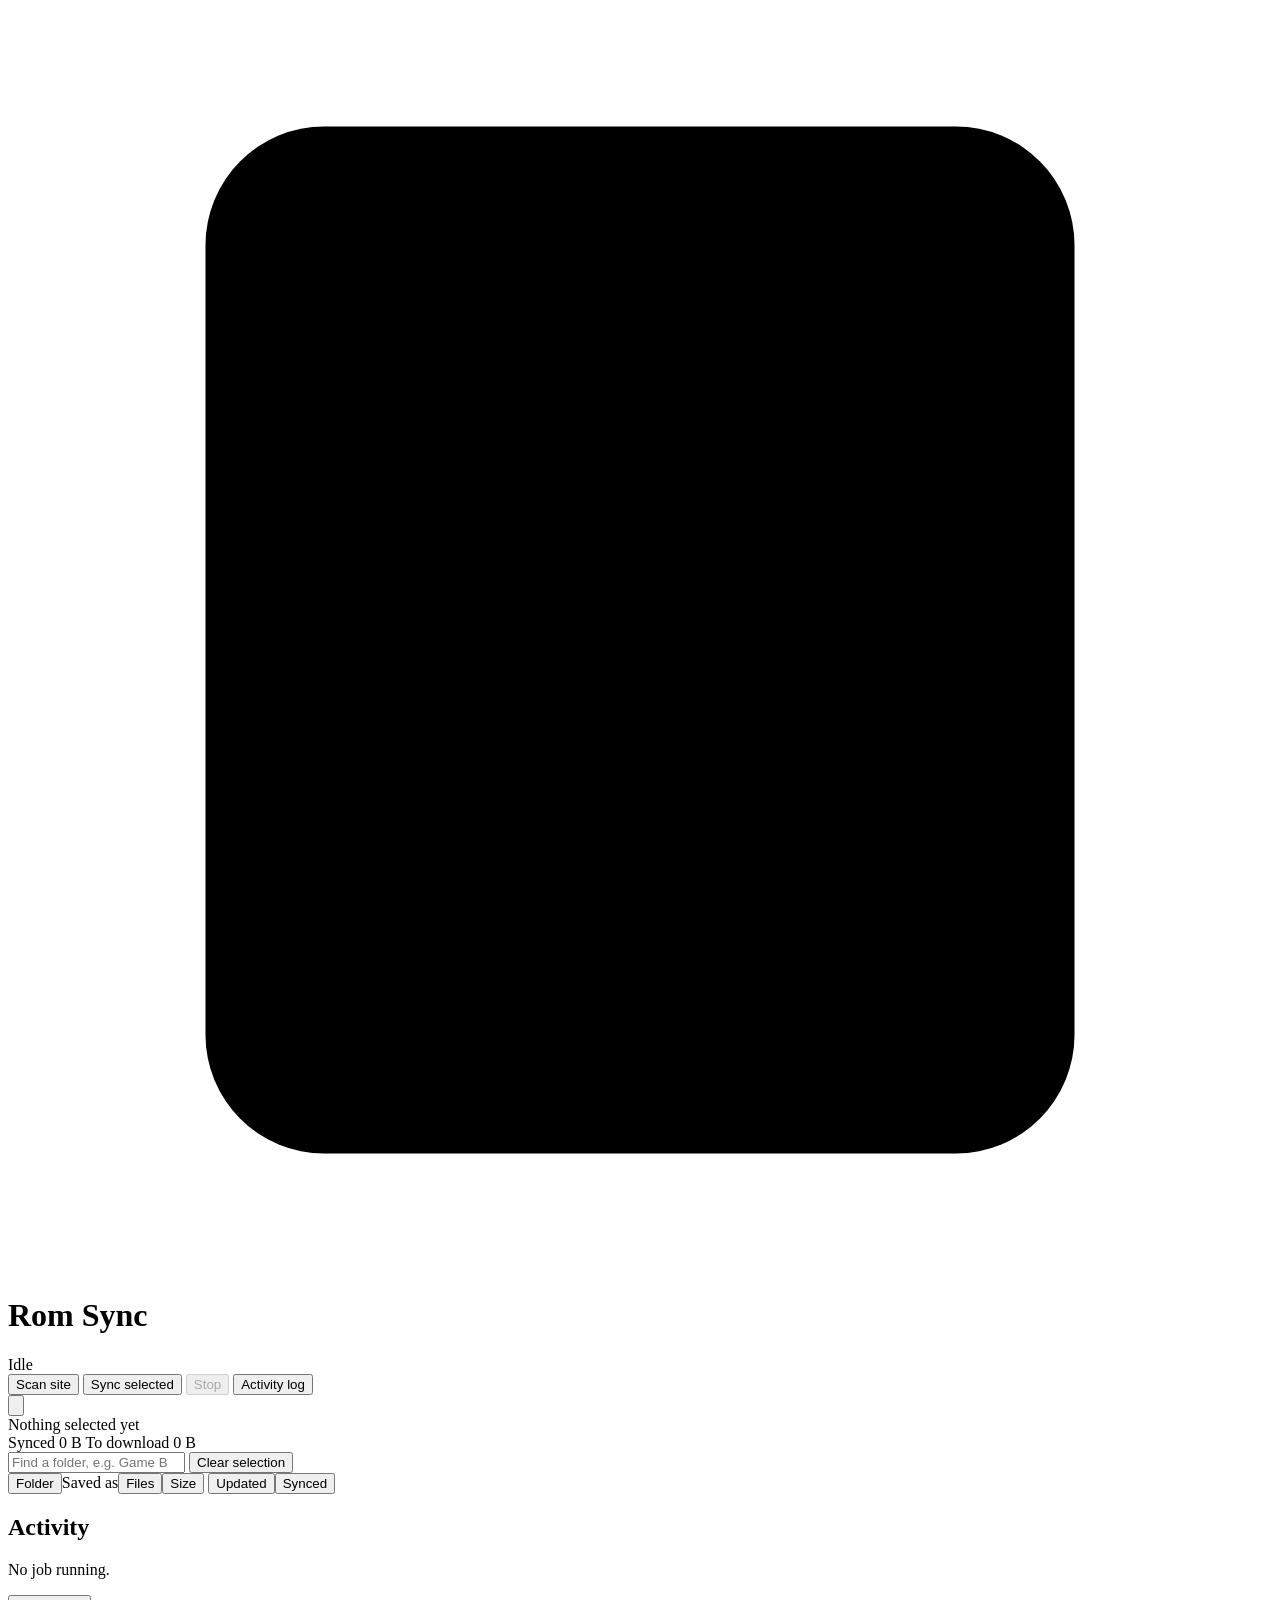
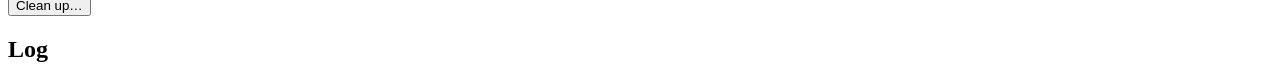
==== src/lolroms_sync/static/index.html @ 6b288188 "Rom Sync 1.4.1: Saved as column in the folder tree Co-Authored-By: Claude Opus 5.5 <noreply@anthropi" ====
<!doctype html>
<html lang="en">
<head>
<meta charset="utf-8">
<meta name="viewport" content="width=device-width, initial-scale=1">
<title>Rom Sync</title>
<link rel="icon" href="data:image/svg+xml,%3Csvg xmlns='http://www.w3.org/2000/svg' viewBox='0 0 32 32'%3E%3Crect x='5' y='3' width='22' height='26' rx='3' fill='%235b3f9e'/%3E%3Crect x='9' y='7' width='14' height='9' rx='1' fill='%23e8e5ee'/%3E%3Crect x='9' y='22' width='14' height='3' fill='%23e8e5ee'/%3E%3C/svg%3E">
<script>
  // apply the saved theme before anything is drawn (dark unless you picked light)
  try { if (localStorage.getItem("theme") === "light") document.documentElement.dataset.theme = "light"; } catch (e) {}
</script>
<link rel="stylesheet" href="/static/app.css">
</head>
<body>
<header class="top">
  <div class="brand">
    <svg class="cart" viewBox="0 0 32 32" aria-hidden="true"><rect x="5" y="3" width="22" height="26" rx="3"/><rect class="lbl" x="9" y="7" width="14" height="9" rx="1"/><rect class="lbl" x="9" y="22" width="14" height="3"/></svg>
    <h1>Rom Sync</h1>
    <a id="version" class="version" href="https://github.com/sireteanu/rom-sync/releases" target="_blank" rel="noopener"
       title="What's new in this version"></a>
    <span id="jobpill" class="pill idle">Idle</span>
  </div>
  <div class="actions">
    <button id="btn-scan" class="btn" title="Read every folder listing on lolroms.com (no files are downloaded)">Scan site</button>
    <button id="btn-sync" class="btn primary" title="Download new, incomplete and changed files in the ticked folders">Sync selected</button>
    <button id="btn-stop" class="btn danger" disabled>Stop</button>
    <button id="btn-changes" class="btn" title="Every file added, updated or deleted, by date">Activity log</button>
    <div class="power">
      <button id="btn-menu" class="btn icon" title="Settings, theme, restart and shut down" aria-label="Menu"
              aria-haspopup="menu" aria-expanded="false" aria-controls="app-menu">
        <svg viewBox="0 0 24 24" aria-hidden="true"><path d="M4 6h16v2H4zM4 11h16v2H4zM4 16h16v2H4z"/></svg>
      </button>
      <div id="app-menu" class="menu" role="menu" hidden>
        <button id="btn-settings" role="menuitem">
          <svg viewBox="0 0 24 24" aria-hidden="true"><path d="M12 8.5a3.5 3.5 0 1 0 0 7 3.5 3.5 0 0 0 0-7Zm8.6 4.9-.1-2.8 2-1.6-2-3.4-2.4.9-2.4-1.4L15.3 2h-3.9l-.4 2.6-2.4 1.4-2.4-.9-2 3.4 2 1.6v2.8l-2 1.6 2 3.4 2.4-.9 2.4 1.4.4 2.6h3.9l.4-2.6 2.4-1.4 2.4.9 2-3.4-2-1.6Z"/></svg>
          <span><b>Settings</b><small>Download folder, file types, speed, schedule</small></span>
        </button>
        <button id="btn-fmap" role="menuitem">
          <svg viewBox="0 0 24 24" aria-hidden="true"><path d="M3 6h7l2 2h9v11H3zM13 13h5m-2-2 2 2-2 2"/></svg>
          <span><b>Folder map</b><small>Rules with * for many folders, or saving folders elsewhere</small></span>
        </button>
        <button id="btn-theme" role="menuitem" class="theme-toggle">
          <svg class="sun" viewBox="0 0 24 24" aria-hidden="true"><circle cx="12" cy="12" r="4"/><path d="M12 2v2.5M12 19.5V22M2 12h2.5M19.5 12H22M4.9 4.9l1.8 1.8M17.3 17.3l1.8 1.8M4.9 19.1l1.8-1.8M17.3 6.7l1.8-1.8"/></svg>
          <svg class="moon" viewBox="0 0 24 24" aria-hidden="true"><path d="M20 14.5A8.5 8.5 0 0 1 9.5 4a8.5 8.5 0 1 0 10.5 10.5Z"/></svg>
          <span><b id="theme-label">Light theme</b><small>Switch between dark and light</small></span>
        </button>
        <hr>
        <button id="btn-restart" role="menuitem">
          <svg viewBox="0 0 24 24" aria-hidden="true"><path d="M12 4a8 8 0 1 0 7.75 6h-2.1A6 6 0 1 1 12 6c1.6 0 3.1.6 4.2 1.7L13 11h7V4l-2.4 2.4A7.9 7.9 0 0 0 12 4Z"/></svg>
          <span><b>Restart</b><small>Back in a few seconds; a running sync carries on</small></span>
        </button>
        <button id="btn-shutdown" role="menuitem" class="danger">
          <svg viewBox="0 0 24 24" aria-hidden="true"><path d="M11 3h2v9h-2zM6.3 6.3l1.4 1.4A6 6 0 1 0 16.3 7.7l1.4-1.4A8 8 0 1 1 6.3 6.3Z"/></svg>
          <span><b>Shut down</b><small>Stops Rom Sync until you start it again</small></span>
        </button>
      </div>
    </div>
  </div>
</header>

<section class="storage" aria-label="Selection">
  <div class="storage-text">
    <span id="sel-summary">Nothing selected yet</span>
    <span id="cat-summary" class="muted"></span>
  </div>
  <div class="bar" id="storage-bar" role="img" aria-label="Selected, synced and remaining size">
    <div class="seg synced" id="bar-synced"></div><div class="seg todo" id="bar-todo"></div>
  </div>
  <div class="legend">
    <span><i class="sw synced"></i><span id="lg-synced">Synced 0 B</span></span>
    <span><i class="sw todo"></i><span id="lg-todo">To download 0 B</span></span>
    <span id="lg-dest" class="muted"></span>
  </div>
</section>

<main class="layout" id="layout">
  <section class="browser" aria-label="Folders">
    <div class="toolbar">
      <input id="search" type="search" placeholder="Find a folder, e.g. Game Boy" autocomplete="off" aria-label="Find a folder">
      <button id="btn-clear-sel" class="btn small ghost" title="Untick everything">Clear selection</button>
    </div>
    <div class="cols">
      <button class="sort c-name" data-sort="name" title="Sort by name">Folder</button><span class="c-as" title="The folder's name in your download folder. Type a new name and press Enter.">Saved as</span><button class="sort c-num c-files" data-sort="files" title="Sort by number of files">Files</button><button class="sort c-num c-size" data-sort="bytes" title="Sort by size">Size</button>
      <button class="sort c-date" data-sort="newest" title="Sort by the newest file's date">Updated</button><button class="sort c-meter" data-sort="synced" title="Sort by how much is synced">Synced</button>
    </div>
    <div id="tree" class="tree" role="tree"></div>
    <div id="empty" class="empty" hidden>
      <h2>Start with a scan</h2>
      <p>The catalog is empty. A scan reads every folder listing on lolroms.com, without downloading any files,
         so you can see the whole site here and tick what you want to keep.</p>
      <button class="btn primary" id="btn-scan-empty">Scan site</button>
    </div>
  </section>

  <aside class="activity" aria-label="Activity">
    <div class="card" id="job-card">
      <h2>Activity</h2>
      <p id="job-line" class="muted">No job running.</p>
      <div id="outage" class="outage" role="status" hidden>
        <b>lolroms.com isn't answering</b>
        <span id="outage-text"></span>
      </div>
      <div id="eta-box" class="eta" hidden>
        <div class="eta-head"><span class="muted small">This sync</span><span id="eta-total" class="small"></span></div>
        <div class="eta-main"><span class="muted small">Time remaining</span><b id="eta-time">-</b></div>
        <div class="bar thin" role="img" aria-label="Progress of this sync"><div class="seg synced" id="eta-bar"></div></div>
        <div id="eta-sub" class="muted small"></div>
      </div>
      <div id="scan-stats" class="stats" hidden></div>
      <div id="sync-stats" class="stats" hidden></div>
      <p id="sync-paused" class="error small" hidden></p>
      <div id="leftover-box" class="leftover">
        <span id="leftover-text" class="small"></span>
        <button id="btn-cleanup" class="btn small" title="Find files in the download folder that aren't part of the sync any more">Clean up…</button>
      </div>
      <p id="next-run" class="muted small"></p>
    </div>
    <div class="card log-card">
      <h2>Log</h2>
      <ol id="log" class="log" aria-live="polite"></ol>
    </div>
    <div class="card dl-card" id="dl-card" hidden>
      <h2>Downloading <span id="dl-count" class="muted small"></span></h2>
      <div id="downloads" class="downloads"></div>
    </div>
  </aside>
</main>


<dialog id="files-dlg" class="dlg wide">
  <form method="dialog" class="dlg-head"><h2 id="files-title">Files</h2><button class="btn icon" aria-label="Close">✕</button></form>
  <p id="files-sub" class="muted small"></p>
  <div class="files-wrap"><table class="files"><thead><tr><th>File</th><th>Updated</th><th>Size</th><th>Status</th></tr></thead><tbody id="files-body"></tbody></table></div>
</dialog>

<dialog id="settings-dlg" class="dlg">
  <form id="settings-form" method="dialog">
    <div class="dlg-head"><h2>Settings</h2><button class="btn icon" value="cancel" aria-label="Close">✕</button></div>
    <label class="field"><span>Download folder</span>
      <input name="data_dir" required>
      <small id="data-hint">Synced files are saved here, keeping the site's folder structure.</small></label>
    <label class="field"><span>File types</span>
      <select name="types_mode"><option value="archives">Archives (zip, 7z, rar …)</option><option value="all">Everything the site lists</option><option value="custom">Only these extensions</option></select>
      <input name="types_custom" placeholder=".7z, .zip" hidden></label>
    <div class="row2">
      <label class="field"><span>Parallel downloads</span>
        <select name="parallel_mode"><option value="auto">As many as the server allows</option><option value="fixed">Fixed number</option></select></label>
      <label class="field"><span id="par-label">Upper limit</span><input name="parallel_n" type="number" min="1" max="64"></label>
    </div>
    <div class="row2">
      <label class="field"><span>Speed limit</span><input name="max_rate" placeholder="Unlimited, or e.g. 10M"></label>
      <label class="field"><span>Keep free on disk</span><input name="min_free" placeholder="2G"></label>
    </div>
    <div class="row2">
      <label class="field"><span>File permissions</span><input name="file_mode" placeholder="Leave empty for the system default" inputmode="numeric">
        <small>For downloaded files and new folders. 777 = everyone can read and write them.</small></label>
      <label class="field"><span>When the site is down, wait up to</span><span class="unit"><input name="outage_wait_hours" type="number" min="0" step="0.5"> hours</span>
        <small>Downloads hold and continue when it's back. 0 = don't wait.</small></label>
    </div>
    <div class="row2">
      <label class="field"><span>Sync automatically every</span><span class="unit"><input name="sync_every_hours" type="number" min="0" step="1"> hours</span><small>0 turns it off.</small></label>
      <label class="field"><span>Full site scan every</span><span class="unit"><input name="full_scan_every_days" type="number" min="0" step="1"> days</span><small>Picks up new folders.</small></label>
    </div>
    <label class="check"><input type="checkbox" name="refresh_before_sync"> Re-read the ticked folders' listings before each sync</label>
    <label class="check"><input type="checkbox" name="resume_interrupted"> Continue an unfinished sync when the app starts again (after a restart, crash or reboot)</label>
    <label class="check"><input type="checkbox" name="check_remote"> Ask the server about every file I already have (exact, but one request per file)</label>
    <p id="settings-error" class="error" hidden></p>
    <div class="dlg-foot"><button class="btn ghost" value="cancel">Cancel</button><button class="btn primary" id="settings-save" value="save">Save settings</button></div>
  </form>
</dialog>

<dialog id="fmap-dlg" class="dlg wide">
  <form id="fmap-form" method="dialog">
    <div class="dlg-head"><h2>Folder map</h2><button class="btn icon" value="cancel" aria-label="Close">✕</button></div>
    <p class="hint">To rename one folder, type its new name in the tree's <b>Saved as</b> column.
      Rules here are for more: save a site folder, and everything in it, anywhere in the
      download folder. Use <b>*</b> in the site folder for any text, so a rule keeps working when the site
      renames a folder: <code>Acorn/Archimedes (*)</code> → <code>Acorn/Archimedes</code>.
      Several site folders can share one folder. The first rule that matches wins.</p>
    <div class="fmap-head"><span>Folder on the site</span><span></span><span>Save in this folder</span><span></span></div>
    <div id="fmap-rows"></div>
    <button type="button" class="btn ghost" id="fmap-add">+ Add rule</button>
    <p class="hint">Files already downloaded stay where they are; the next sync puts them in the new
      folder (move them yourself first to avoid downloading them again). Old copies show up in Clean up.</p>
    <p id="fmap-error" class="error" hidden></p>
    <div class="dlg-foot"><button class="btn ghost" value="cancel">Cancel</button><button class="btn primary" id="fmap-save" value="save">Save folder map</button></div>
  </form>
</dialog>

<dialog id="list-dlg" class="dlg wide">
  <form method="dialog" class="dlg-head"><h2 id="list-title">Files</h2><button class="btn icon" aria-label="Close">✕</button></form>
  <p id="list-sub" class="muted small"></p>
  <div class="files-wrap"><table class="files"><thead><tr><th>File</th><th>Size</th><th id="list-col3">Time</th></tr></thead><tbody id="list-body"></tbody></table></div>
</dialog>

<dialog id="changes-dlg" class="dlg wide">
  <form method="dialog" class="dlg-head"><h2>Activity log</h2><button class="btn icon" aria-label="Close">✕</button></form>
  <p class="muted small">Every file added, updated or deleted in the download folder, by date (kept for a year).
    Open a day to see its files.</p>
  <div id="changes-days" class="changes-days"></div>
</dialog>

<dialog id="cleanup-dlg" class="dlg wide">
  <form method="dialog" class="dlg-head"><h2>Clean up the download folder</h2><button class="btn icon" aria-label="Close">✕</button></form>
  <p class="muted small">Files in the download folder that aren't part of the sync any more. Tick what should go;
    nothing is deleted until you confirm. Folders Rom Sync hasn't read (or couldn't) are never listed.</p>
  <p id="clean-loading" class="muted">Checking the download folder…</p>
  <p id="clean-empty" class="muted" hidden>Nothing to clean up: everything in the download folder is part of the sync.</p>
  <div id="clean-body" class="clean-body"></div>
  <p id="clean-result" class="small" hidden></p>
  <div id="clean-foot" class="dlg-foot" hidden>
    <span id="clean-sel" class="muted small grow"></span>
    <button id="clean-delete" class="btn danger" type="button">Delete selected…</button>
  </div>
  <div id="clean-confirm" class="confirm-bar" hidden>
    <span id="clean-confirm-text"></span>
    <button id="clean-confirm-no" class="btn" type="button">Cancel</button>
    <button id="clean-confirm-yes" class="btn danger-fill" type="button">Delete</button>
  </div>
</dialog>


<div id="restarting" class="restarting" hidden><div><b>Restarting Rom Sync…</b><p class="muted">This page reloads when it's back.</p></div></div>
<div id="shutdown" class="restarting" hidden><div><b>Rom Sync is shut down</b><p id="shutdown-how" class="muted"></p></div></div>

<template id="row-tpl">
  <div class="node" role="treeitem">
    <div class="row">
      <button class="twisty" aria-label="Expand"></button>
      <input type="checkbox" class="tick">
      <span class="name"></span>
      <span class="c-as"><input class="as" spellcheck="false" autocomplete="off"><button class="nodate" type="button" title="Save it without the date" aria-label="Remove the date from the name" hidden>&minus;date</button></span>
      <span class="c-num files"></span>
      <span class="c-num size"></span>
      <span class="c-date date"></span>
      <span class="c-meter"><span class="meter"><span class="fill"></span></span><span class="pct"></span></span>
      <button class="info" title="Show files in this folder" aria-label="Show files">
        <svg viewBox="0 0 24 24" aria-hidden="true"><path d="M4 6h16M4 12h16M4 18h10"/></svg>
      </button>
    </div>
    <div class="kids" role="group" hidden></div>
  </div>
</template>

<script src="/static/app.js"></script>
</body>
</html>
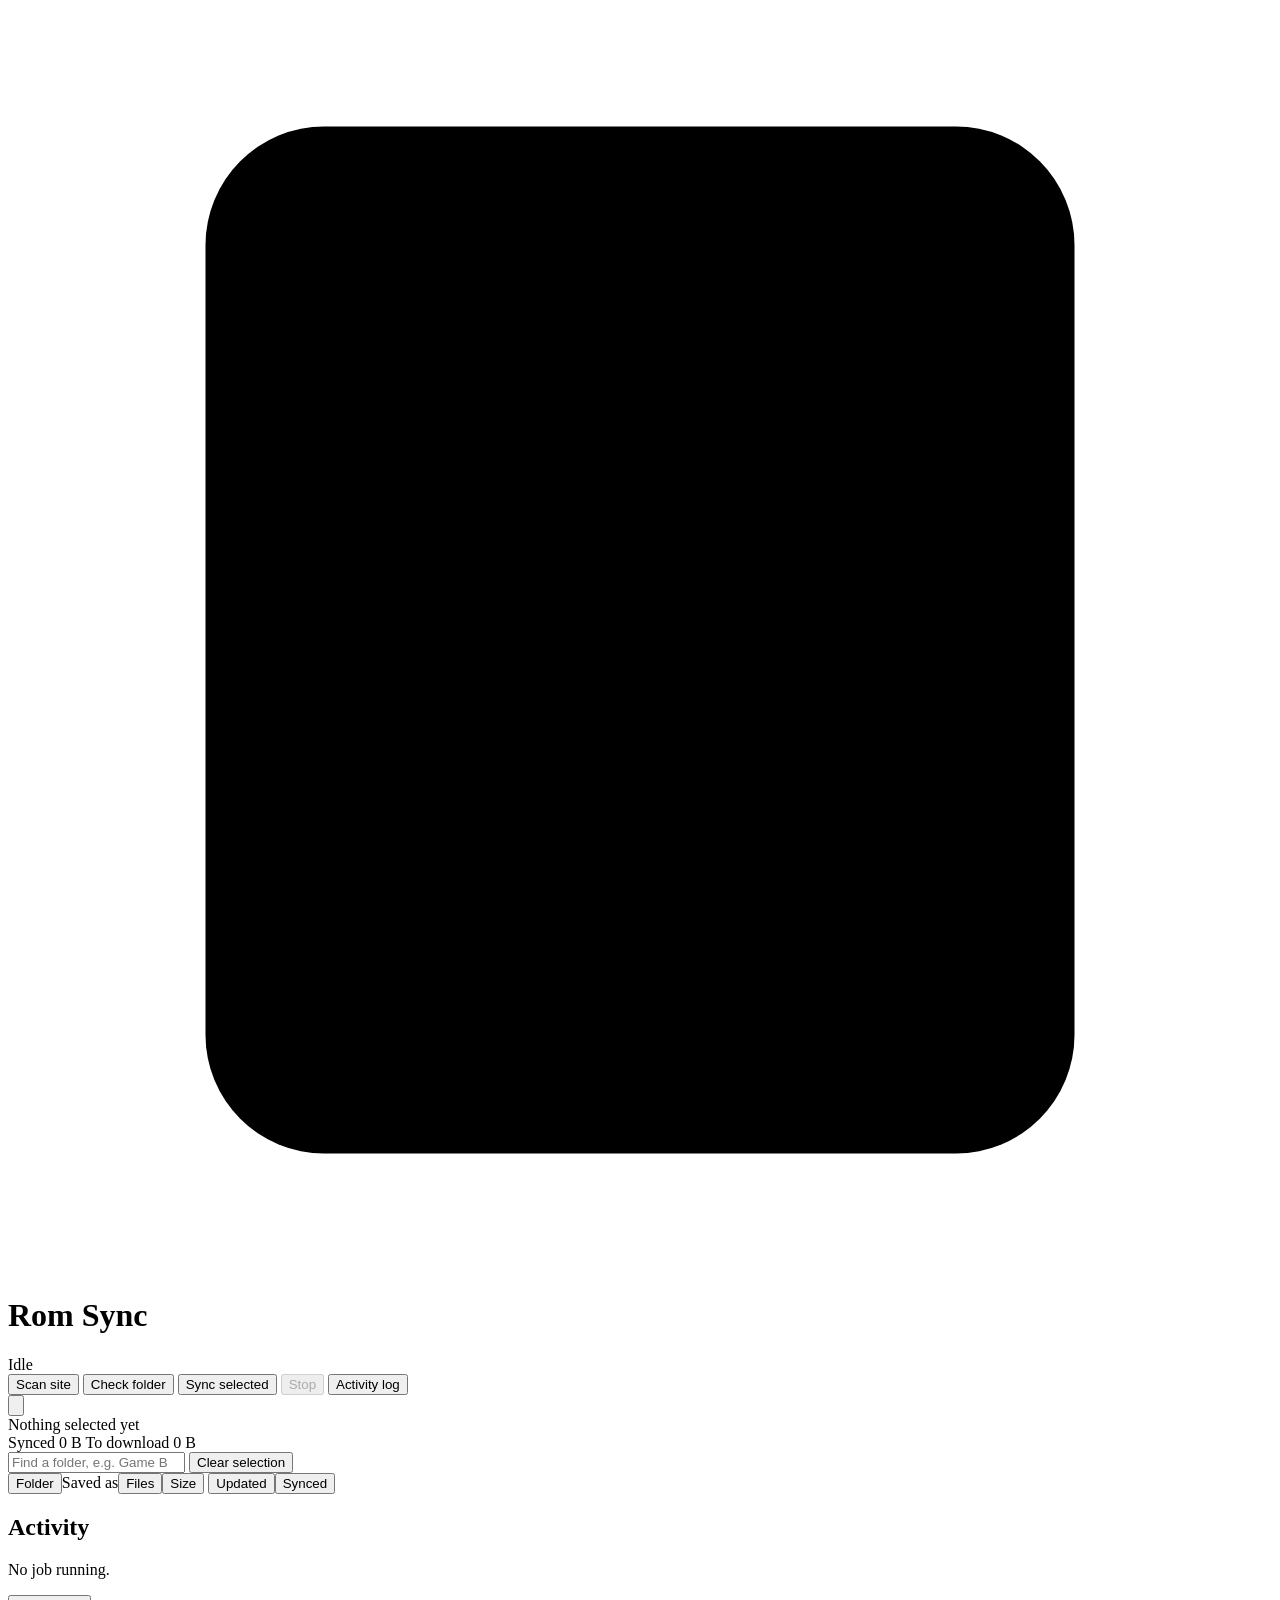
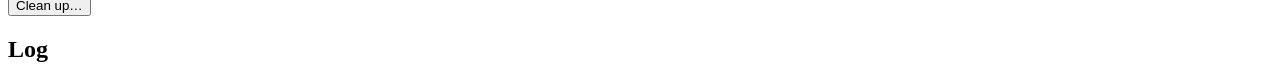
==== commit a79db24b: "1.4.11: Check folder - re-read the download folder for changes made by hand Walks the download folde" ====
--- a/src/lolroms_sync/static/index.html
+++ b/src/lolroms_sync/static/index.html
@@ -22,6 +22,7 @@
   </div>
   <div class="actions">
     <button id="btn-scan" class="btn" title="Read every folder listing on lolroms.com (no files are downloaded)">Scan site</button>
+    <button id="btn-check" class="btn" title="Look through the download folder for files deleted, added or changed outside Rom Sync, and correct the Synced numbers (nothing is downloaded or deleted)">Check folder</button>
     <button id="btn-sync" class="btn primary" title="Download new, incomplete and changed files in the ticked folders">Sync selected</button>
     <button id="btn-stop" class="btn danger" disabled>Stop</button>
     <button id="btn-changes" class="btn" title="Every file added, updated or deleted, by date">Activity log</button>
@@ -35,10 +36,6 @@
           <svg viewBox="0 0 24 24" aria-hidden="true"><path d="M12 8.5a3.5 3.5 0 1 0 0 7 3.5 3.5 0 0 0 0-7Zm8.6 4.9-.1-2.8 2-1.6-2-3.4-2.4.9-2.4-1.4L15.3 2h-3.9l-.4 2.6-2.4 1.4-2.4-.9-2 3.4 2 1.6v2.8l-2 1.6 2 3.4 2.4-.9 2.4 1.4.4 2.6h3.9l.4-2.6 2.4-1.4 2.4.9 2-3.4-2-1.6Z"/></svg>
           <span><b>Settings</b><small>Download folder, file types, speed, schedule</small></span>
         </button>
-        <button id="btn-fmap" role="menuitem">
-          <svg viewBox="0 0 24 24" aria-hidden="true"><path d="M3 6h7l2 2h9v11H3zM13 13h5m-2-2 2 2-2 2"/></svg>
-          <span><b>Folder map</b><small>Rules with * for many folders, or saving folders elsewhere</small></span>
-        </button>
         <button id="btn-theme" role="menuitem" class="theme-toggle">
           <svg class="sun" viewBox="0 0 24 24" aria-hidden="true"><circle cx="12" cy="12" r="4"/><path d="M12 2v2.5M12 19.5V22M2 12h2.5M19.5 12H22M4.9 4.9l1.8 1.8M17.3 17.3l1.8 1.8M4.9 19.1l1.8-1.8M17.3 6.7l1.8-1.8"/></svg>
           <svg class="moon" viewBox="0 0 24 24" aria-hidden="true"><path d="M20 14.5A8.5 8.5 0 0 1 9.5 4a8.5 8.5 0 1 0 10.5 10.5Z"/></svg>
@@ -80,7 +77,7 @@
       <button id="btn-clear-sel" class="btn small ghost" title="Untick everything">Clear selection</button>
     </div>
     <div class="cols">
-      <button class="sort c-name" data-sort="name" title="Sort by name">Folder</button><span class="c-as" title="The folder's name in your download folder. Type a new name and press Enter.">Saved as</span><button class="sort c-num c-files" data-sort="files" title="Sort by number of files">Files</button><button class="sort c-num c-size" data-sort="bytes" title="Sort by size">Size</button>
+      <button class="sort c-name" data-sort="name" title="Sort by name">Folder</button><span class="c-as" title="Where each folder goes in your download folder. Type another path and press Enter, e.g. /Apple II. Subfolders follow their folder.">Saved as</span><button class="sort c-num c-files" data-sort="files" title="Sort by number of files">Files</button><button class="sort c-num c-size" data-sort="bytes" title="Sort by size">Size</button>
       <button class="sort c-date" data-sort="newest" title="Sort by the newest file's date">Updated</button><button class="sort c-meter" data-sort="synced" title="Sort by how much is synced">Synced</button>
     </div>
     <div id="tree" class="tree" role="tree"></div>
@@ -154,36 +151,23 @@
     <div class="row2">
       <label class="field"><span>File permissions</span><input name="file_mode" placeholder="Leave empty for the system default" inputmode="numeric">
         <small>For downloaded files and new folders. 777 = everyone can read and write them.</small></label>
-      <label class="field"><span>When the site is down, wait up to</span><span class="unit"><input name="outage_wait_hours" type="number" min="0" step="0.5"> hours</span>
+      <label class="field"><span>When the site is down, downloads wait up to</span><span class="unit"><input name="outage_wait_hours" type="number" min="0" step="0.5"> hours</span>
         <small>Downloads hold and continue when it's back. 0 = don't wait.</small></label>
+    </div>
+    <div class="row2">
+      <label class="field"><span>When the site is down, scans wait up to</span><span class="unit"><input name="scan_wait_minutes" type="number" min="0" step="5"> minutes</span>
+        <small>Reading the site's listings pauses and carries on when it's back; after that it stops without changing anything. 0 = don't wait.</small></label>
     </div>
     <div class="row2">
       <label class="field"><span>Sync automatically every</span><span class="unit"><input name="sync_every_hours" type="number" min="0" step="1"> hours</span><small>0 turns it off.</small></label>
       <label class="field"><span>Full site scan every</span><span class="unit"><input name="full_scan_every_days" type="number" min="0" step="1"> days</span><small>Picks up new folders.</small></label>
     </div>
     <label class="check"><input type="checkbox" name="refresh_before_sync"> Re-read the ticked folders' listings before each sync</label>
+    <label class="check"><input type="checkbox" name="use_feed"> &hellip; only the ones the site's list of recent changes names (each still re-read in full once a day)</label>
     <label class="check"><input type="checkbox" name="resume_interrupted"> Continue an unfinished sync when the app starts again (after a restart, crash or reboot)</label>
     <label class="check"><input type="checkbox" name="check_remote"> Ask the server about every file I already have (exact, but one request per file)</label>
     <p id="settings-error" class="error" hidden></p>
     <div class="dlg-foot"><button class="btn ghost" value="cancel">Cancel</button><button class="btn primary" id="settings-save" value="save">Save settings</button></div>
-  </form>
-</dialog>
-
-<dialog id="fmap-dlg" class="dlg wide">
-  <form id="fmap-form" method="dialog">
-    <div class="dlg-head"><h2>Folder map</h2><button class="btn icon" value="cancel" aria-label="Close">✕</button></div>
-    <p class="hint">To rename one folder, type its new name in the tree's <b>Saved as</b> column.
-      Rules here are for more: save a site folder, and everything in it, anywhere in the
-      download folder. Use <b>*</b> in the site folder for any text, so a rule keeps working when the site
-      renames a folder: <code>Acorn/Archimedes (*)</code> → <code>Acorn/Archimedes</code>.
-      Several site folders can share one folder. The first rule that matches wins.</p>
-    <div class="fmap-head"><span>Folder on the site</span><span></span><span>Save in this folder</span><span></span></div>
-    <div id="fmap-rows"></div>
-    <button type="button" class="btn ghost" id="fmap-add">+ Add rule</button>
-    <p class="hint">Files already downloaded stay where they are; the next sync puts them in the new
-      folder (move them yourself first to avoid downloading them again). Old copies show up in Clean up.</p>
-    <p id="fmap-error" class="error" hidden></p>
-    <div class="dlg-foot"><button class="btn ghost" value="cancel">Cancel</button><button class="btn primary" id="fmap-save" value="save">Save folder map</button></div>
   </form>
 </dialog>
 
@@ -223,13 +207,16 @@
 <div id="restarting" class="restarting" hidden><div><b>Restarting Rom Sync…</b><p class="muted">This page reloads when it's back.</p></div></div>
 <div id="shutdown" class="restarting" hidden><div><b>Rom Sync is shut down</b><p id="shutdown-how" class="muted"></p></div></div>
 
+<!-- RomM platforms (romm-platforms.json): suggestions for the Saved as field -->
+<datalist id="romm-list"></datalist>
+
 <template id="row-tpl">
   <div class="node" role="treeitem">
     <div class="row">
       <button class="twisty" aria-label="Expand"></button>
       <input type="checkbox" class="tick">
       <span class="name"></span>
-      <span class="c-as"><input class="as" spellcheck="false" autocomplete="off"><button class="nodate" type="button" title="Save it without the date" aria-label="Remove the date from the name" hidden>&minus;date</button></span>
+      <span class="c-as"><input class="as" list="romm-list" spellcheck="false" autocomplete="off"><span class="romm-tag" hidden></span><button class="nodate" type="button" title="Save it without the date" aria-label="Remove the date from the name" hidden>&minus;date</button></span>
       <span class="c-num files"></span>
       <span class="c-num size"></span>
       <span class="c-date date"></span>
